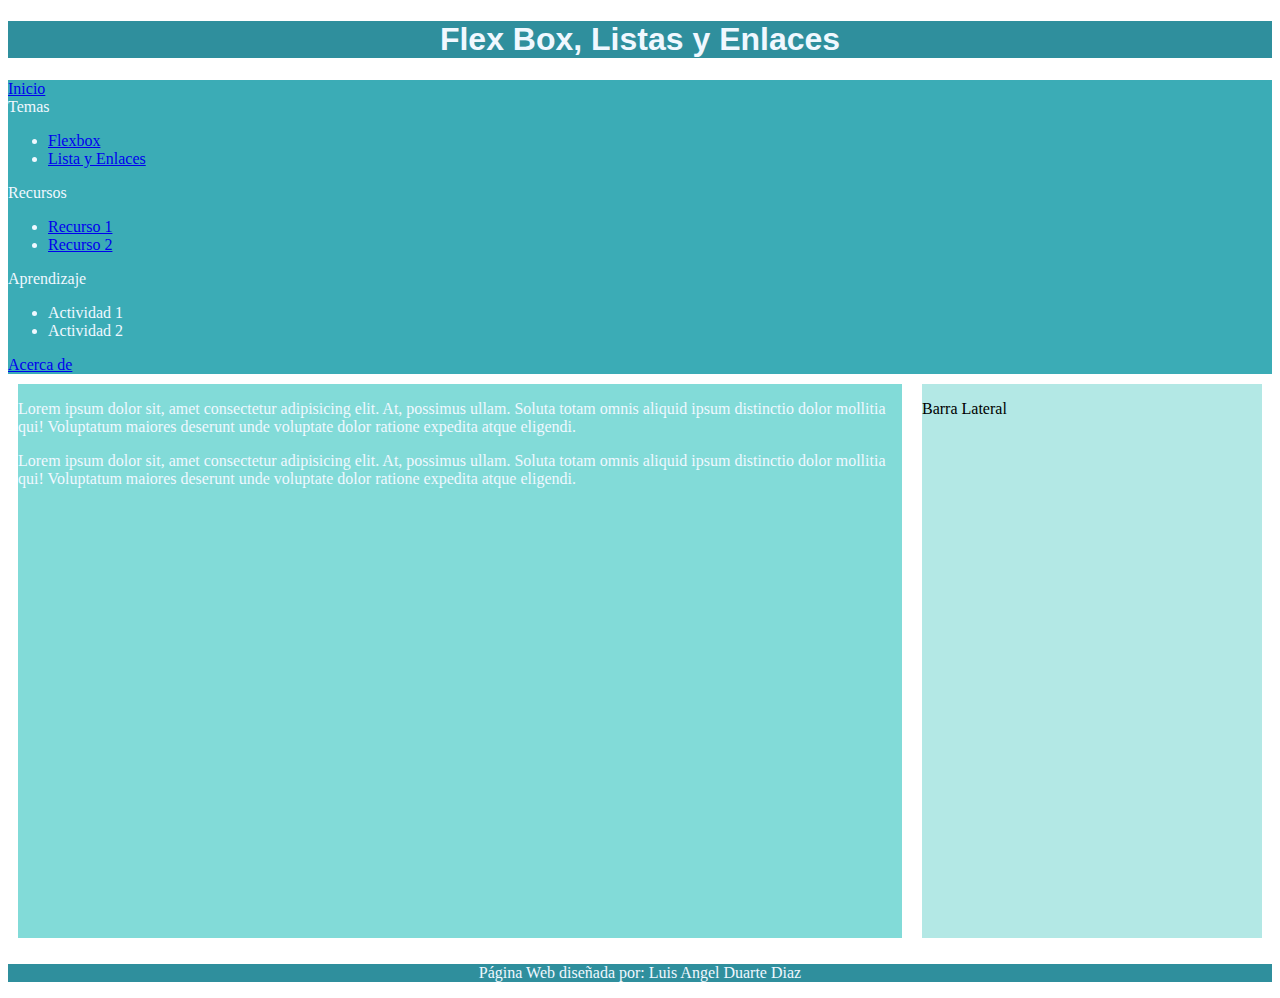
==== Fase 3/index.html @ c3c726bb "actualizacion fase 3" ====
<!DOCTYPE html>
<html lang="en">

<head>
    <meta charset="UTF-8">
    <meta http-equiv="X-UA-Compatible" content="IE=edge">
    <meta name="viewport" content="width=device-width, initial-scale=1.0">
    <link rel="stylesheet" href="css/style.css">
    <title>Fase 3</title>

</head>

<body>
    <header>
        <h1>Flex Box, Listas y Enlaces</h1>
    </header>
    <nav>
        <li><a href="index.html">Inicio</a></li>
        <li>Temas
            <ul>
                <li><a href="tema 1.html">Flexbox</a></li>
                <li><a href="tema 2.html">Lista y Enlaces</a></li>
            </ul>
        </li>
        <li>Recursos
            <ul>
                <li><a href="recurso 1.html">Recurso 1</a></li>
                <li><a href="recurso 2.html">Recurso 2</a></li>
            </ul>
        </li>
        <li>Aprendizaje
            <ul>
                <li>Actividad 1</li>
                <li>Actividad 2</li>
            </ul>
        </li>
        <li><a href="autor.html">Acerca de</a></li>
    </nav>
    <main>
        <section>
            <article>
                <p>Lorem ipsum dolor sit, amet consectetur adipisicing elit. At, possimus ullam. Soluta totam omnis
                    aliquid ipsum distinctio dolor mollitia qui! Voluptatum maiores deserunt unde voluptate dolor
                    ratione expedita atque eligendi.</p>
            </article>
            <article>
                <p>Lorem ipsum dolor sit, amet consectetur adipisicing elit. At, possimus ullam. Soluta totam omnis
                    aliquid ipsum distinctio dolor mollitia qui! Voluptatum maiores deserunt unde voluptate dolor
                    ratione expedita atque eligendi.</p>
            </article>
        </section>
        <aside>
            <p>Barra Lateral</p>
            <iframe
                src="https://www.facebook.com/plugins/page.php?href=https%3A%2F%2Fwww.facebook.com%2FUniversidadUNAD%2Fcommunity%2F&tabs=timeline&width=340&height=500&small_header=false&adapt_container_width=true&hide_cover=false&show_facepile=true&appId=196239551084401"
                width="340" height="500" style="border:none;overflow:hidden" scrolling="no" frameborder="0"
                allowfullscreen="true"
                allow="autoplay; clipboard-write; encrypted-media; picture-in-picture; web-share"></iframe>
        </aside>
    </main>
    <footer>
        <p>Página Web diseñada por: Luis Angel Duarte Diaz</p>
    </footer>

</body>

</html>
---- Fase 3/css/style.css ----
header {
    background: #2F8F9D;
    font-family: 'Gill Sans', 'Gill Sans MT', Calibri, 'Trebuchet MS', sans-serif;
    color: aliceblue;
    text-align: center;
}

nav {
    background: #3BACB6;
    color: aliceblue;
}

section {
    background: #82DBD8;
    color: aliceblue;
    grid-column: 1/4;
    margin: 10px;
}

aside {
    background: #B3E8E5;
    grid-column: 4/5;
    margin: 10px;
    align-content: center;

}

footer {
    background: #2F8F9D;
    text-align: center;
    color: aliceblue;
}

main{
    display: grid;
    grid-template-columns: 1fr 1fr 1fr 1fr;


}
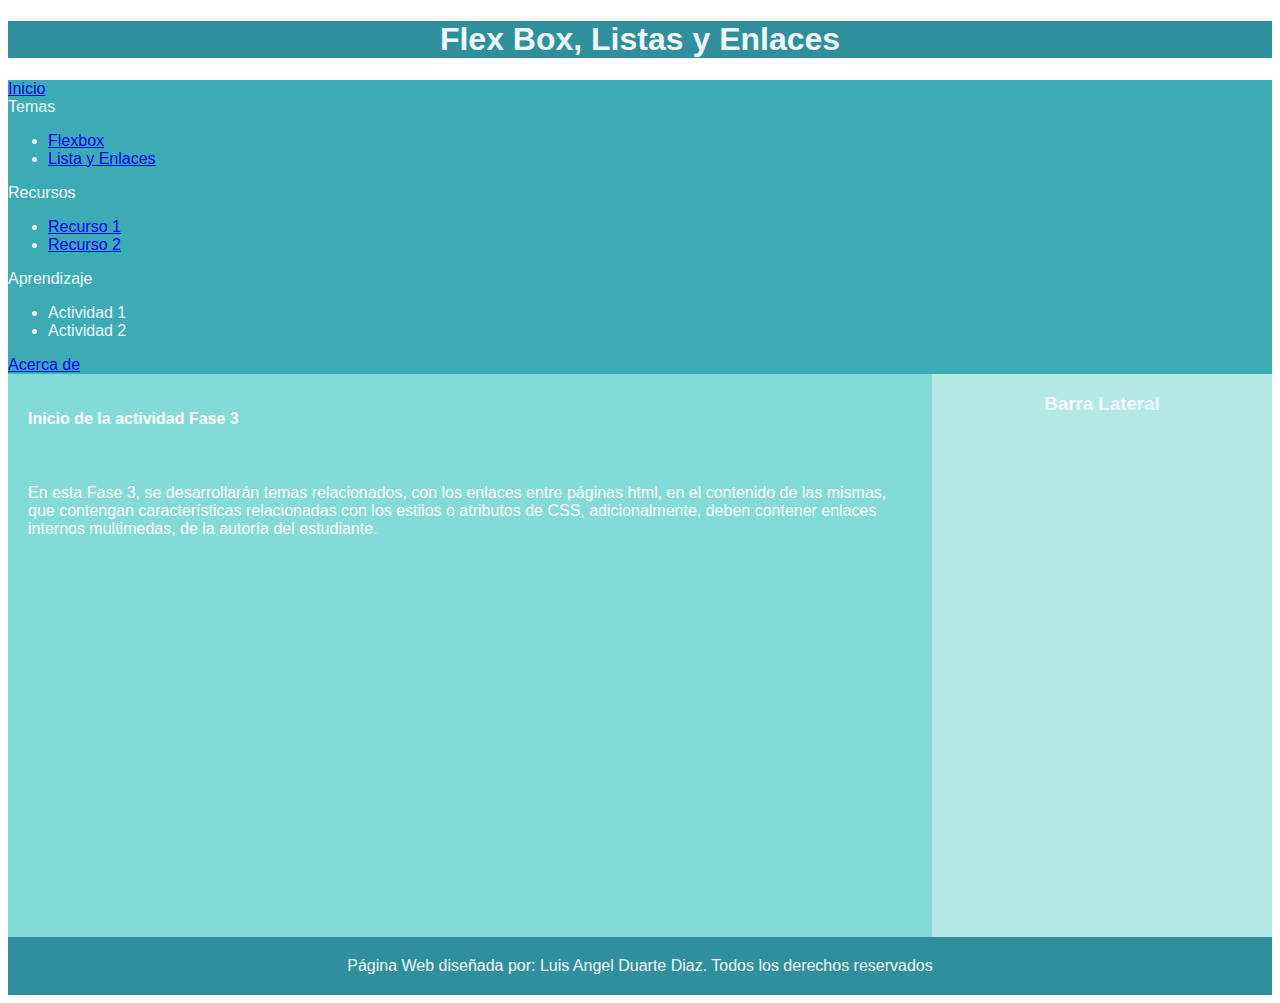
==== commit 2625116a: "actualizcaion" ====
--- a/Fase 3/index.html
+++ b/Fase 3/index.html
@@ -39,18 +39,16 @@
     <main>
         <section>
             <article>
-                <p>Lorem ipsum dolor sit, amet consectetur adipisicing elit. At, possimus ullam. Soluta totam omnis
-                    aliquid ipsum distinctio dolor mollitia qui! Voluptatum maiores deserunt unde voluptate dolor
-                    ratione expedita atque eligendi.</p>
+                <p><strong>Inicio de la actividad Fase 3</strong></p>
             </article>
             <article>
-                <p>Lorem ipsum dolor sit, amet consectetur adipisicing elit. At, possimus ullam. Soluta totam omnis
-                    aliquid ipsum distinctio dolor mollitia qui! Voluptatum maiores deserunt unde voluptate dolor
-                    ratione expedita atque eligendi.</p>
+                <p>En esta Fase 3, se desarrollarán temas relacionados, con los enlaces entre páginas html, en el
+                    contenido de las mismas, que contengan características relacionadas con los estilos o atributos de
+                    CSS, adicionalmente, deben contener enlaces internos multimedas, de la autoría del estudiante.</p>
             </article>
         </section>
         <aside>
-            <p>Barra Lateral</p>
+            <h3>Barra Lateral</h3>
             <iframe
                 src="https://www.facebook.com/plugins/page.php?href=https%3A%2F%2Fwww.facebook.com%2FUniversidadUNAD%2Fcommunity%2F&tabs=timeline&width=340&height=500&small_header=false&adapt_container_width=true&hide_cover=false&show_facepile=true&appId=196239551084401"
                 width="340" height="500" style="border:none;overflow:hidden" scrolling="no" frameborder="0"
@@ -59,7 +57,7 @@
         </aside>
     </main>
     <footer>
-        <p>Página Web diseñada por: Luis Angel Duarte Diaz</p>
+        Página Web diseñada por: Luis Angel Duarte Diaz. Todos los derechos reservados
     </footer>
 
 </body>
--- a/Fase 3/css/style.css
+++ b/Fase 3/css/style.css
@@ -1,37 +1,73 @@
+h1 {
+    text-shadow: black;
+    color: aliceblue;
+    font-family: 'Gill Sans', 'Gill Sans MT', Calibri, 'Trebuchet MS', sans-serif;
+}
+
+h2 {
+    text-shadow: black;
+    color: aliceblue;
+    font-family: 'Gill Sans', 'Gill Sans MT', Calibri, 'Trebuchet MS', sans-serif;
+}
+
+h3 {
+    text-shadow: black;
+    color: aliceblue;
+    font-family: 'Gill Sans', 'Gill Sans MT', Calibri, 'Trebuchet MS', sans-serif;
+}
+
+h4 {
+    text-shadow: black;
+    color: black;
+    font-family: 'Gill Sans', 'Gill Sans MT', Calibri, 'Trebuchet MS', sans-serif;
+}
+
+p{
+    font-family: 'Segoe UI', Tahoma, Geneva, Verdana, sans-serif;
+    size: 12pt;
+    color: rgb(255, 255, 255);
+    padding: 20px;
+}
 header {
     background: #2F8F9D;
     font-family: 'Gill Sans', 'Gill Sans MT', Calibri, 'Trebuchet MS', sans-serif;
     color: aliceblue;
     text-align: center;
+
 }
 
 nav {
     background: #3BACB6;
     color: aliceblue;
+    font-family: 'Lucida Sans', 'Lucida Sans Regular', 'Lucida Grande', 'Lucida Sans Unicode', Geneva, Verdana, sans-serif;
+    size: 14pt;
+    
 }
 
 section {
     background: #82DBD8;
     color: aliceblue;
     grid-column: 1/4;
-    margin: 10px;
+    
 }
 
 aside {
     background: #B3E8E5;
+    text-align: center;
     grid-column: 4/5;
-    margin: 10px;
-    align-content: center;
-
+    
 }
 
 footer {
     background: #2F8F9D;
     text-align: center;
     color: aliceblue;
+    font-family: 'Lucida Sans', 'Lucida Sans Regular', 'Lucida Grande', 'Lucida Sans Unicode', Geneva, Verdana, sans-serif;
+    padding: 20px;
+
 }
 
-main{
+main {
     display: grid;
     grid-template-columns: 1fr 1fr 1fr 1fr;
 
